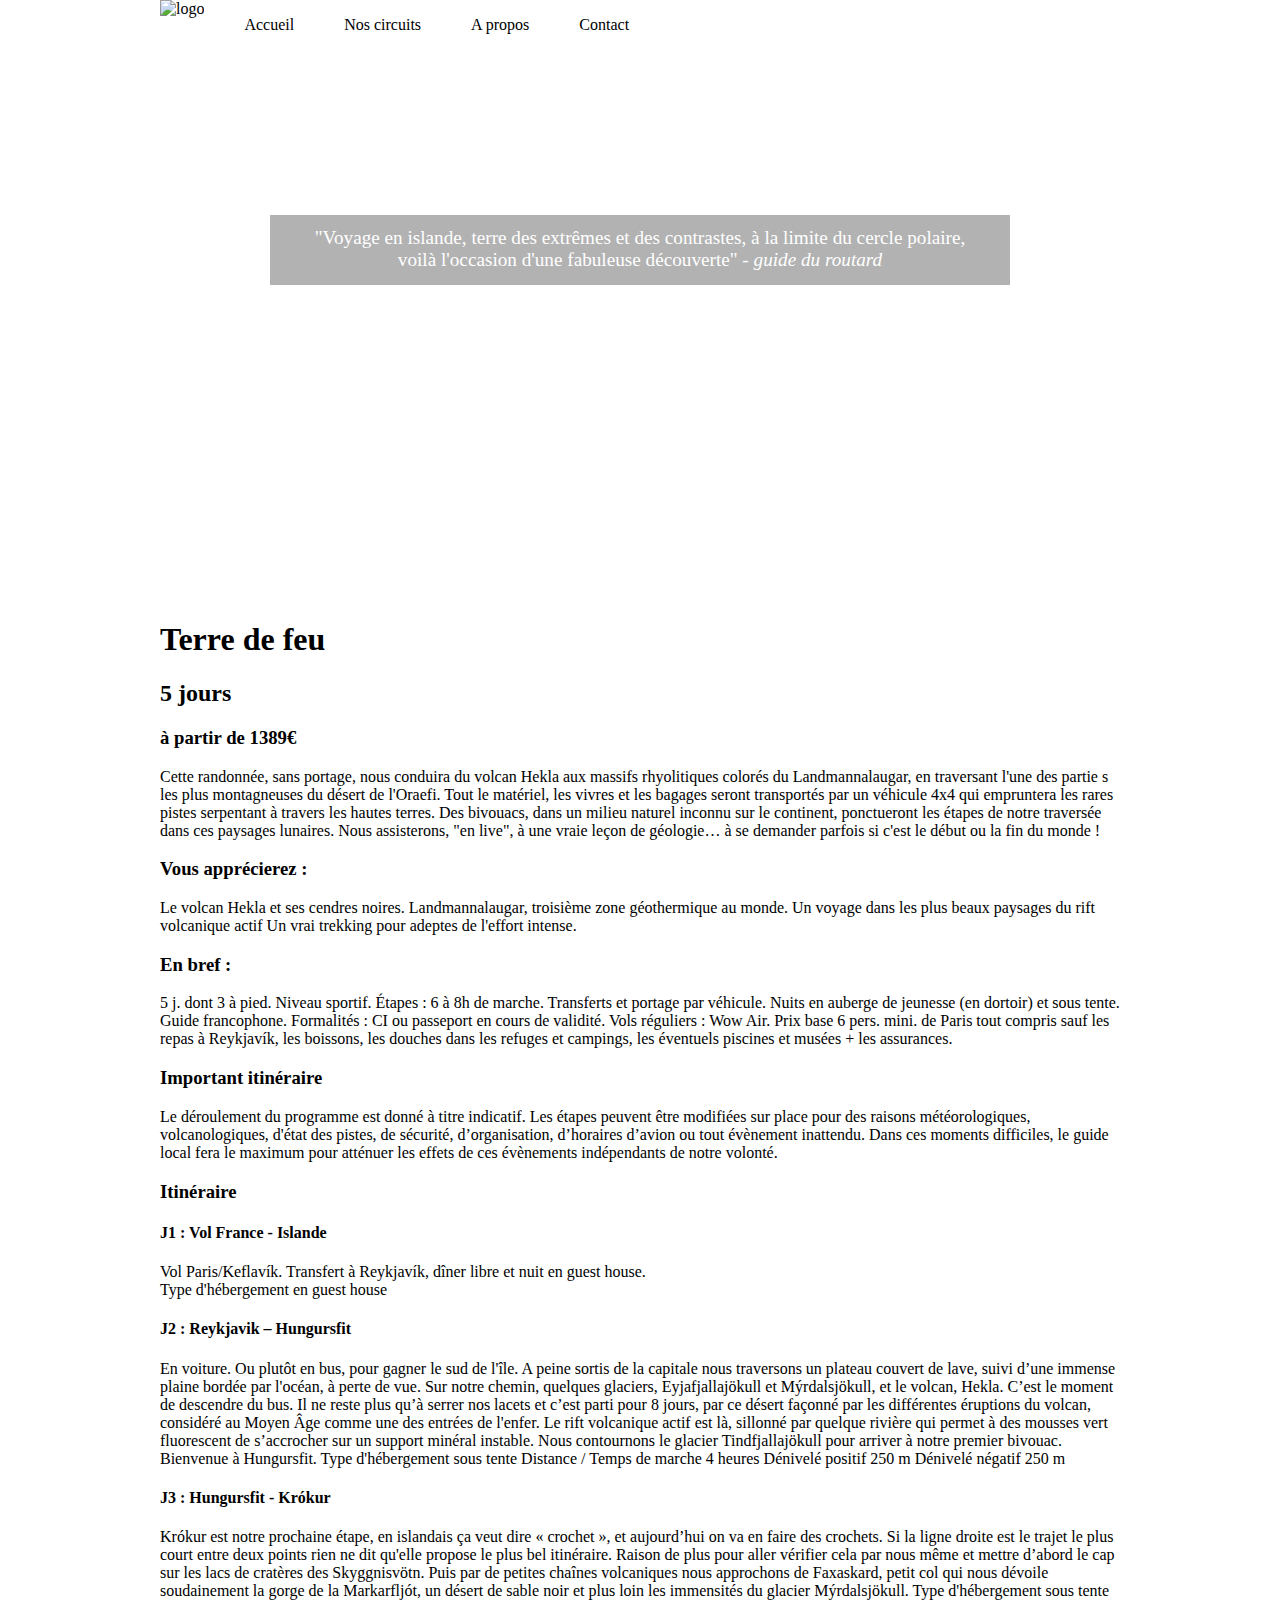
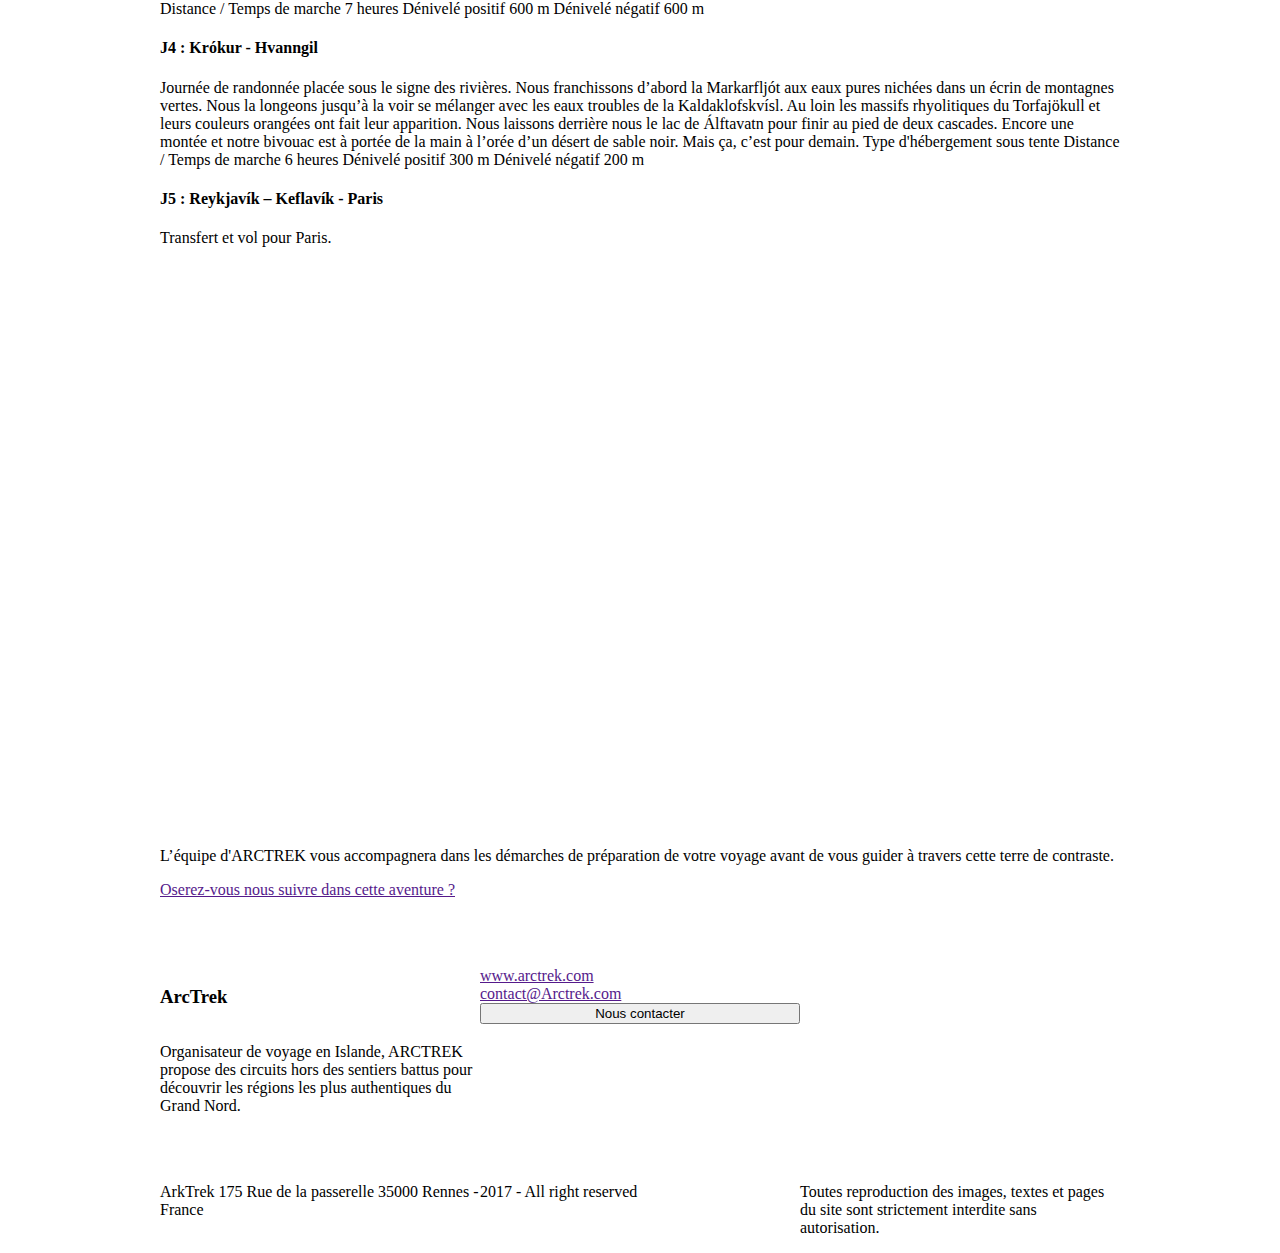
==== terredefeu.html @ 5b49daf2 "Create terredefeu.html" ====
<!DOCTYPE html>
<html lang="fr">
  <head>
    <meta charset="utf-8">
    <title> ArcTrek - Accueil</title>

    <link rel="stylesheet" href="index.css">
    <link rel="stylesheet" href="circuits.css">
  </head>

  <body>

<!--***************************************************************************
HEADER
*****************************************************************************-->
    <header>
      <div class="top-bottom">
        <img src="images-css/icones/logo.png" alt="logo">
        <nav class="navigation">
          <ul class="nav-list">
            <li><a href="#">Accueil</a></li>
            <li><a href="#">Nos circuits</a>
              <ul>
                <li><a href="#">Terre de feu</a></li>
                <li><a href="#">Terre de glace</a></li>
                <li><a href="#">Boucle islandaise</a></li>
              </ul>
            </li>
            <li><a href="#">A propos</a></li>
            <li><a href="#">Contact</a></li>
          </ul>
        </nav>
    </div>

    <ul class="social">
      <li class="hidden-text"><a href="#">facebook</a></li>
      <li class="hidden-text"><a href="#">twitter</a></li>
      <li class="hidden-text"><a href="#">instagram</a></li>
      <li class="hidden-text"><a href="#">google</a></li>
    </ul>

    <div id="text-central">
      <p>"Voyage en islande, terre des extrêmes et des contrastes, à la limite
      du cercle polaire, voilà l'occasion d'une fabuleuse découverte" -
      <i>guide du routard</i>
      </p>
    </div>

  </header>

  <!--***************************************************************************
  MAIN
  *****************************************************************************-->
  <main>
    <div id="img-principale">
      <div class="resume-circuit">
        <h1> Terre de feu </h1>
        <h2> 5 jours </h2>
        <h3> à partir de 1389€ </h3>

        <p>Cette randonnée, sans portage, nous conduira du volcan Hekla aux massifs
           rhyolitiques colorés du Landmannalaugar, en traversant l'une des partie
           s les plus montagneuses du désert de l'Oraefi. Tout le matériel, les
            vivres et les bagages seront transportés par un véhicule 4x4 qui
            empruntera les rares pistes serpentant à travers les hautes terres.
             Des bivouacs, dans un milieu naturel inconnu sur le continent,
             ponctueront les étapes de notre traversée dans ces paysages lunaires.
             Nous assisterons, "en live", à une vraie leçon de géologie… à se
             demander parfois si c'est le début ou la fin du monde !</p>
      </div>
    </div>

    <article id="article-circuit">
      <div class="article-container">

        <h3>Vous apprécierez :</h3>
        <p>Le volcan Hekla et ses cendres noires.
        Landmannalaugar, troisième zone géothermique au monde.
        Un voyage dans les plus beaux paysages du rift volcanique actif
        Un vrai trekking pour adeptes de l'effort intense.
        </p>

        <h3>En bref :</h3>
        <p>5 j. dont 3 à pied. Niveau sportif.
        Étapes : 6 à 8h de marche. Transferts et portage par véhicule. Nuits en
        auberge de jeunesse (en dortoir) et sous tente. Guide francophone.
        Formalités : CI ou passeport en cours de validité.
        Vols réguliers : Wow Air.
        Prix base 6 pers. mini. de Paris tout compris sauf les repas à Reykjavík,
        les boissons, les douches dans les refuges et campings, les éventuels
        piscines et musées + les assurances.</p>

        <h3>Important itinéraire</h3>
        <p>Le déroulement du programme est donné à titre indicatif. Les étapes peuvent
        être modifiées sur place pour des raisons météorologiques, volcanologiques,
        d'état des pistes, de sécurité, d’organisation, d’horaires d’avion ou tout
        évènement inattendu. Dans ces moments difficiles, le guide local fera le
        maximum pour atténuer les effets de ces évènements indépendants de notre
        volonté.</p>

        <div class="image"></div>
      </div>

      <div class="article-container">
        <h3>Itinéraire</h3>

        <h4>J1 : Vol France - Islande</h4>
        <p>Vol Paris/Keflavík. Transfert à Reykjavík, dîner libre et nuit en guest house.<br>
         Type d'hébergement en guest house</p>

        <h4>J2 : Reykjavik – Hungursfit</h4>
        <p>En voiture. Ou plutôt en bus, pour gagner le sud de l'île. A peine
          sortis de la capitale nous traversons un plateau couvert de lave,
          suivi d’une immense plaine bordée par l'océan, à perte de vue. Sur
          notre chemin, quelques glaciers, Eyjafjallajökull et Mýrdalsjökull,
          et le volcan, Hekla. C’est le moment de descendre du bus. Il ne reste
          plus qu’à serrer nos lacets et c’est parti pour 8 jours, par ce désert
          façonné par les différentes éruptions du volcan, considéré au Moyen
          Âge comme une des entrées de l'enfer. Le rift volcanique actif est là,
          sillonné par quelque rivière qui permet à des mousses vert fluorescent
          de s’accrocher sur un support minéral instable. Nous contournons le glacier
          Tindfjallajökull pour arriver à notre premier bivouac. Bienvenue à Hungursfit.
          Type d'hébergement sous tente
          Distance / Temps de marche 4 heures
          Dénivelé positif 250 m Dénivelé négatif 250 m</p>

        <h4>J3 : Hungursfit - Krókur</h4>
        <p>Krókur est notre prochaine étape, en islandais ça veut dire « crochet »,
          et aujourd’hui on va en faire des crochets. Si la ligne droite est le
          trajet le plus court entre deux points rien ne dit qu'elle propose le
          plus bel itinéraire. Raison de plus pour aller vérifier cela par nous
          même et mettre d’abord le cap sur les lacs de cratères des Skyggnisvötn.
          Puis par de petites chaînes volcaniques nous approchons de Faxaskard,
          petit col qui nous dévoile soudainement la gorge de la Markarfljót,
          un désert de sable noir et plus loin les immensités du glacier Mýrdalsjökull.
          Type d'hébergement sous tente
           Distance / Temps de marche 7 heures
           Dénivelé positif 600 m Dénivelé négatif 600 m</p>

        <h4>J4 : Krókur - Hvanngil</h4>
        <p>Journée de randonnée placée sous le signe des rivières. Nous franchissons
        d’abord la Markarfljót aux eaux pures nichées dans un écrin de montagnes vertes.
        Nous la longeons jusqu’à la voir se mélanger avec les eaux troubles de la
        Kaldaklofskvísl. Au loin les massifs rhyolitiques du Torfajökull et leurs
        couleurs orangées ont fait leur apparition. Nous laissons derrière nous
        le lac de Álftavatn pour finir au pied de deux cascades. Encore une montée
        et notre bivouac est à portée de la main à l’orée d’un désert de sable noir.
        Mais ça, c’est pour demain.
       Type d'hébergement sous tente
       Distance / Temps de marche 6 heures
       Dénivelé positif 300 m Dénivelé négatif 200 m</p>

        <h4>J5 : Reykjavík – Keflavík - Paris</h4>
        <p>Transfert et vol pour Paris.</p>

      </div>

    </article>
  <!--***************************************************************************
  FOOTER
  *****************************************************************************-->
  <footer>

    <div id="accompagne">
      <p>L’équipe d'ARCTREK vous accompagnera dans les démarches de préparation
      de votre voyage avant de vous guider à travers cette terre de contraste.</p>

      <p><a href="">Oserez-vous nous suivre dans cette aventure ?</a></p>
    </div>

      <section id="prefooter">
        <div class="prefooter-contain">
          <h3>ArcTrek</h3>
          <p>Organisateur de voyage en Islande, ARCTREK propose des circuits
             hors des sentiers battus pour découvrir les régions les plus
             authentiques du Grand Nord.
          </p>
        </div>

        <div class="prefooter-contain">
          <a href="">www.arctrek.com</a>
          <a href="">contact@Arctrek.com</a>
          <input type="button" value="Nous contacter">
        </div>

        <div class="prefooter-contain">
          <ul class="social">
            <li class="hidden-text"><a href="#">facebook</a></li>
            <li class="hidden-text"><a href="#">twitter</a></li>
            <li class="hidden-text"><a href="#">instagram</a></li>
            <li class="hidden-text"><a href="#">google</a></li>
          </ul>
        </div>
      </section>

      <section id="footer" class="top-bottom">
        <div class="footer-contain">
          <p>ArkTrek
            175 Rue de la passerelle
            35000 Rennes - France
          </p>
        </div>

        <div class="footer-contain">
          <p>2017 - All right reserved</p>
        </div>

        <div class="footer-contain">
          <p>Toutes reproduction des images, textes et pages du site
            sont strictement interdite sans autorisation.
          </p>
        </div>
      </section>
    </footer>

  </body>
</html>
---- index.css ----
body
{
  width: 100%;
  margin : 0px;
}
/*** HEADER *********************************************************************/
header
{
  width : 960px;
  height: 600px;
  background : url("tent-test.jpg") no-repeat;
  margin : auto;
}
.top-bottom
{
  display : flex;
}
nav ul
{
  list-style: none;
}
nav a
{
  text-decoration : none;
  color : black;
}
nav a:hover
{
  background-color : yellow;
}
.nav-list
{
  display : flex;
}
.nav-list li
{
  margin-right: 50px;
}
.nav-list > ul
{
  display : flex;
  flex-flow: row wrap;
  position : relative;
}
.nav-list > li > ul
{
  width : 200px;
  position : absolute;
  left : -9999px;
}
.nav-list > li:hover > ul
{
  left : 540px;
}
.social
{
  display : flex;
  margin-left : 600px;
  font-size : 0px;
  width :100px;
  height : 40px
}
.social:nth-of-type(1) li
{
  background : url("images-css/icones/facebook.png");
  width : 35px;
  height: 35px;
}
.social:nth-of-type(2) li
{
  background : url("images-css/icones/twitter.png.png");
  width : 35px;
  height: 35px;
}
.social:nth-of-type(3) li
{
  background : url("images-css/icones/instagram.png.png");
  width : 35px;
  height: 35px;
}
.social:nth-of-type(4) li
{
  background : url("images-css/icones/google.png");
  width : 35px;
  height: 35px;
}
#text-central
{
  width : 740px;
  height : 70px;
  margin : auto;
  margin-top : 125px;
  background-color : rgba(0,0,0,0.3);
}
#text-central p
{
  width : 680px;
  margin : auto;
  padding-top : 12px;
  padding-bottom : 12px;
  color : white;
  font-size : 1.2em;
  text-align : center;
}
/*** MAIN *********************************************************************/
main
{
  width : 960px;
  height: 600px;
  margin : auto;
}
main h1
{

}
#circuits
{
  display : flex;
}
.circuits-contain
{
  width : 320px;
  height : 250px;
  border : 1px solid black;
}
#presentation
{
  display : flex;
}
.presentation-contain
{
  width : 480px;
  height : 200px;
  border : 1px solid black;
}
.trombi
{
  height: 330px;
  display : flex;
  flex-direction : column;
  align-items: center;
}
.trombi img
{
  width: 130px;
}
/*** FOOTER *********************************************************************/
#accompagne
{
  height: 120px;
  margin-top : 600px;
}
#prefooter
{
  height: 200px;
  display : flex;
}
.prefooter-contain
{
  width : 320px;
  display : flex;
  flex-direction: column;
}
footer
{
  width : 960px;
  margin : auto;
}
.footer-contain
{
  width : 320px;
}
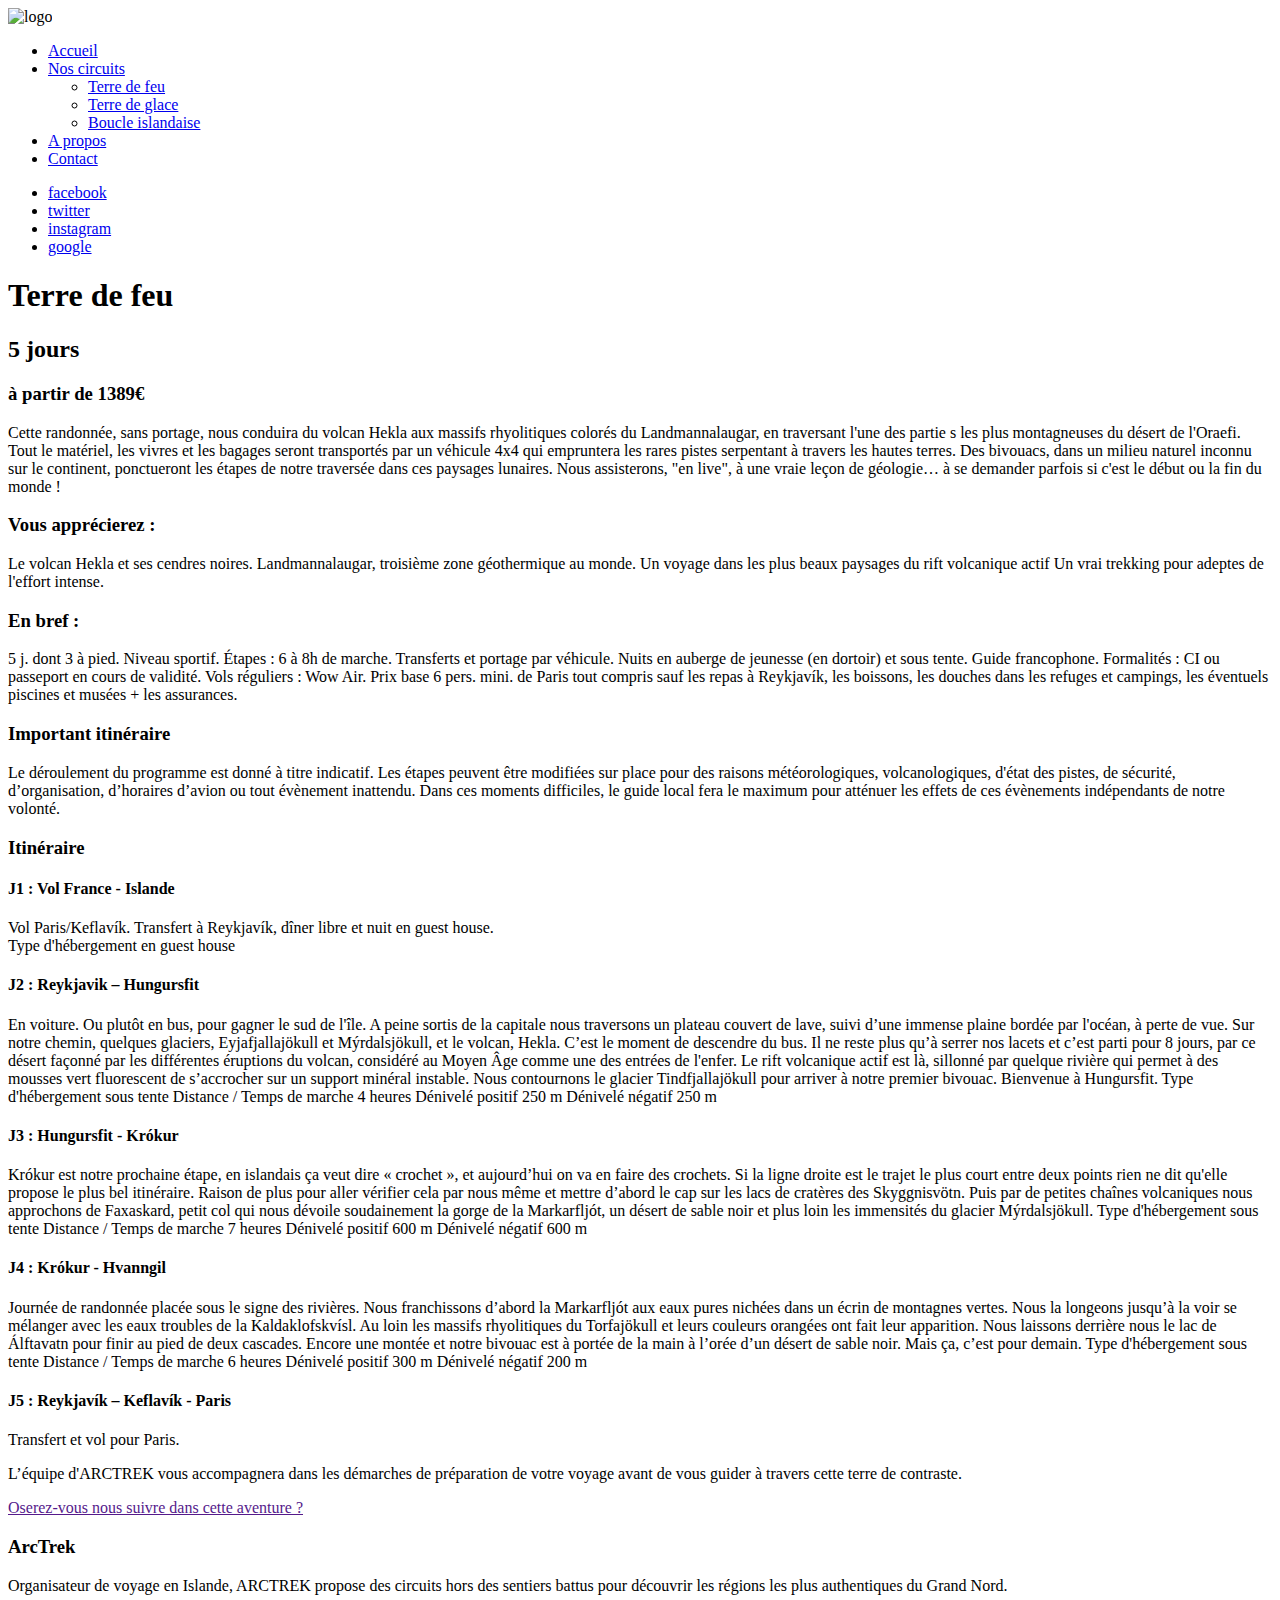
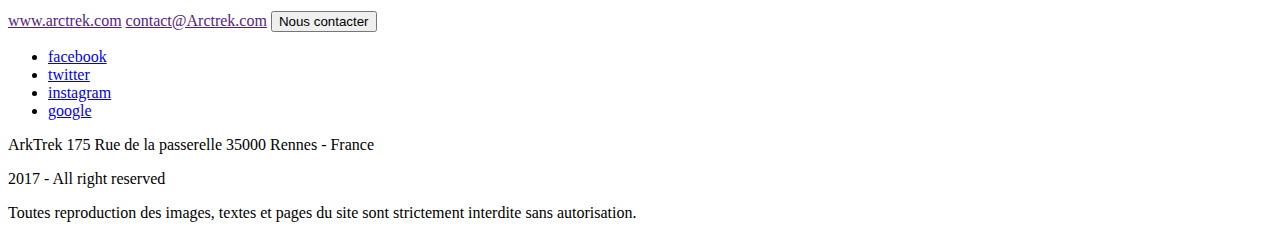
==== commit 381e0e22: "Update terredefeu.html" ====
--- a/terredefeu.html
+++ b/terredefeu.html
@@ -4,8 +4,7 @@
     <meta charset="utf-8">
     <title> ArcTrek - Accueil</title>
 
-    <link rel="stylesheet" href="index.css">
-    <link rel="stylesheet" href="circuits.css">
+    <link rel="stylesheet" href="css/circuits.css">
   </head>
 
   <body>
@@ -13,62 +12,56 @@
 <!--***************************************************************************
 HEADER
 *****************************************************************************-->
-    <header>
-      <div class="top-bottom">
-        <img src="images-css/icones/logo.png" alt="logo">
-        <nav class="navigation">
-          <ul class="nav-list">
-            <li><a href="#">Accueil</a></li>
-            <li><a href="#">Nos circuits</a>
-              <ul>
-                <li><a href="#">Terre de feu</a></li>
-                <li><a href="#">Terre de glace</a></li>
-                <li><a href="#">Boucle islandaise</a></li>
-              </ul>
-            </li>
-            <li><a href="#">A propos</a></li>
-            <li><a href="#">Contact</a></li>
-          </ul>
-        </nav>
+<header>
+  <div class="top">
+    <div class="container">
+      <img src="images/icones/logo.png" alt="logo">
+      <nav class="navigation">
+        <ul class="nav-list">
+          <li><a href="#">Accueil</a></li>
+          <li><a href="#">Nos circuits</a>
+            <ul>
+              <li><a href="#">Terre de feu</a></li>
+              <li><a href="#">Terre de glace</a></li>
+              <li><a href="#">Boucle islandaise</a></li>
+            </ul>
+          </li>
+          <li><a href="#">A propos</a></li>
+          <li id="contact"><a href="#">Contact</a></li>
+        </ul>
+      </nav>
     </div>
-
-    <ul class="social">
-      <li class="hidden-text"><a href="#">facebook</a></li>
-      <li class="hidden-text"><a href="#">twitter</a></li>
-      <li class="hidden-text"><a href="#">instagram</a></li>
-      <li class="hidden-text"><a href="#">google</a></li>
-    </ul>
-
-    <div id="text-central">
-      <p>"Voyage en islande, terre des extrêmes et des contrastes, à la limite
-      du cercle polaire, voilà l'occasion d'une fabuleuse découverte" -
-      <i>guide du routard</i>
-      </p>
-    </div>
-
-  </header>
+  </div>
+<div class="container">
+  <ul class="social">
+      <li class="hidden-text icones"><a href="#">facebook</a></li>
+      <li class="hidden-text icones"><a href="#">twitter</a></li>
+      <li class="hidden-text icones"><a href="#">instagram</a></li>
+      <li class="hidden-text icones"><a href="#">google</a></li>
+  </ul>
+
+  <div class="resume-circuit">
+    <h1> Terre de feu </h1>
+    <h2> 5 jours </h2>
+    <h3> à partir de 1389€ </h3>
+
+    <p>Cette randonnée, sans portage, nous conduira du volcan Hekla aux massifs
+       rhyolitiques colorés du Landmannalaugar, en traversant l'une des partie
+       s les plus montagneuses du désert de l'Oraefi. Tout le matériel, les
+        vivres et les bagages seront transportés par un véhicule 4x4 qui
+        empruntera les rares pistes serpentant à travers les hautes terres.
+         Des bivouacs, dans un milieu naturel inconnu sur le continent,
+         ponctueront les étapes de notre traversée dans ces paysages lunaires.
+         Nous assisterons, "en live", à une vraie leçon de géologie… à se
+         demander parfois si c'est le début ou la fin du monde !</p>
+  </div>
+</div>
+</header>
 
   <!--***************************************************************************
   MAIN
   *****************************************************************************-->
   <main>
-    <div id="img-principale">
-      <div class="resume-circuit">
-        <h1> Terre de feu </h1>
-        <h2> 5 jours </h2>
-        <h3> à partir de 1389€ </h3>
-
-        <p>Cette randonnée, sans portage, nous conduira du volcan Hekla aux massifs
-           rhyolitiques colorés du Landmannalaugar, en traversant l'une des partie
-           s les plus montagneuses du désert de l'Oraefi. Tout le matériel, les
-            vivres et les bagages seront transportés par un véhicule 4x4 qui
-            empruntera les rares pistes serpentant à travers les hautes terres.
-             Des bivouacs, dans un milieu naturel inconnu sur le continent,
-             ponctueront les étapes de notre traversée dans ces paysages lunaires.
-             Nous assisterons, "en live", à une vraie leçon de géologie… à se
-             demander parfois si c'est le début ou la fin du monde !</p>
-      </div>
-    </div>
 
     <article id="article-circuit">
       <div class="article-container">
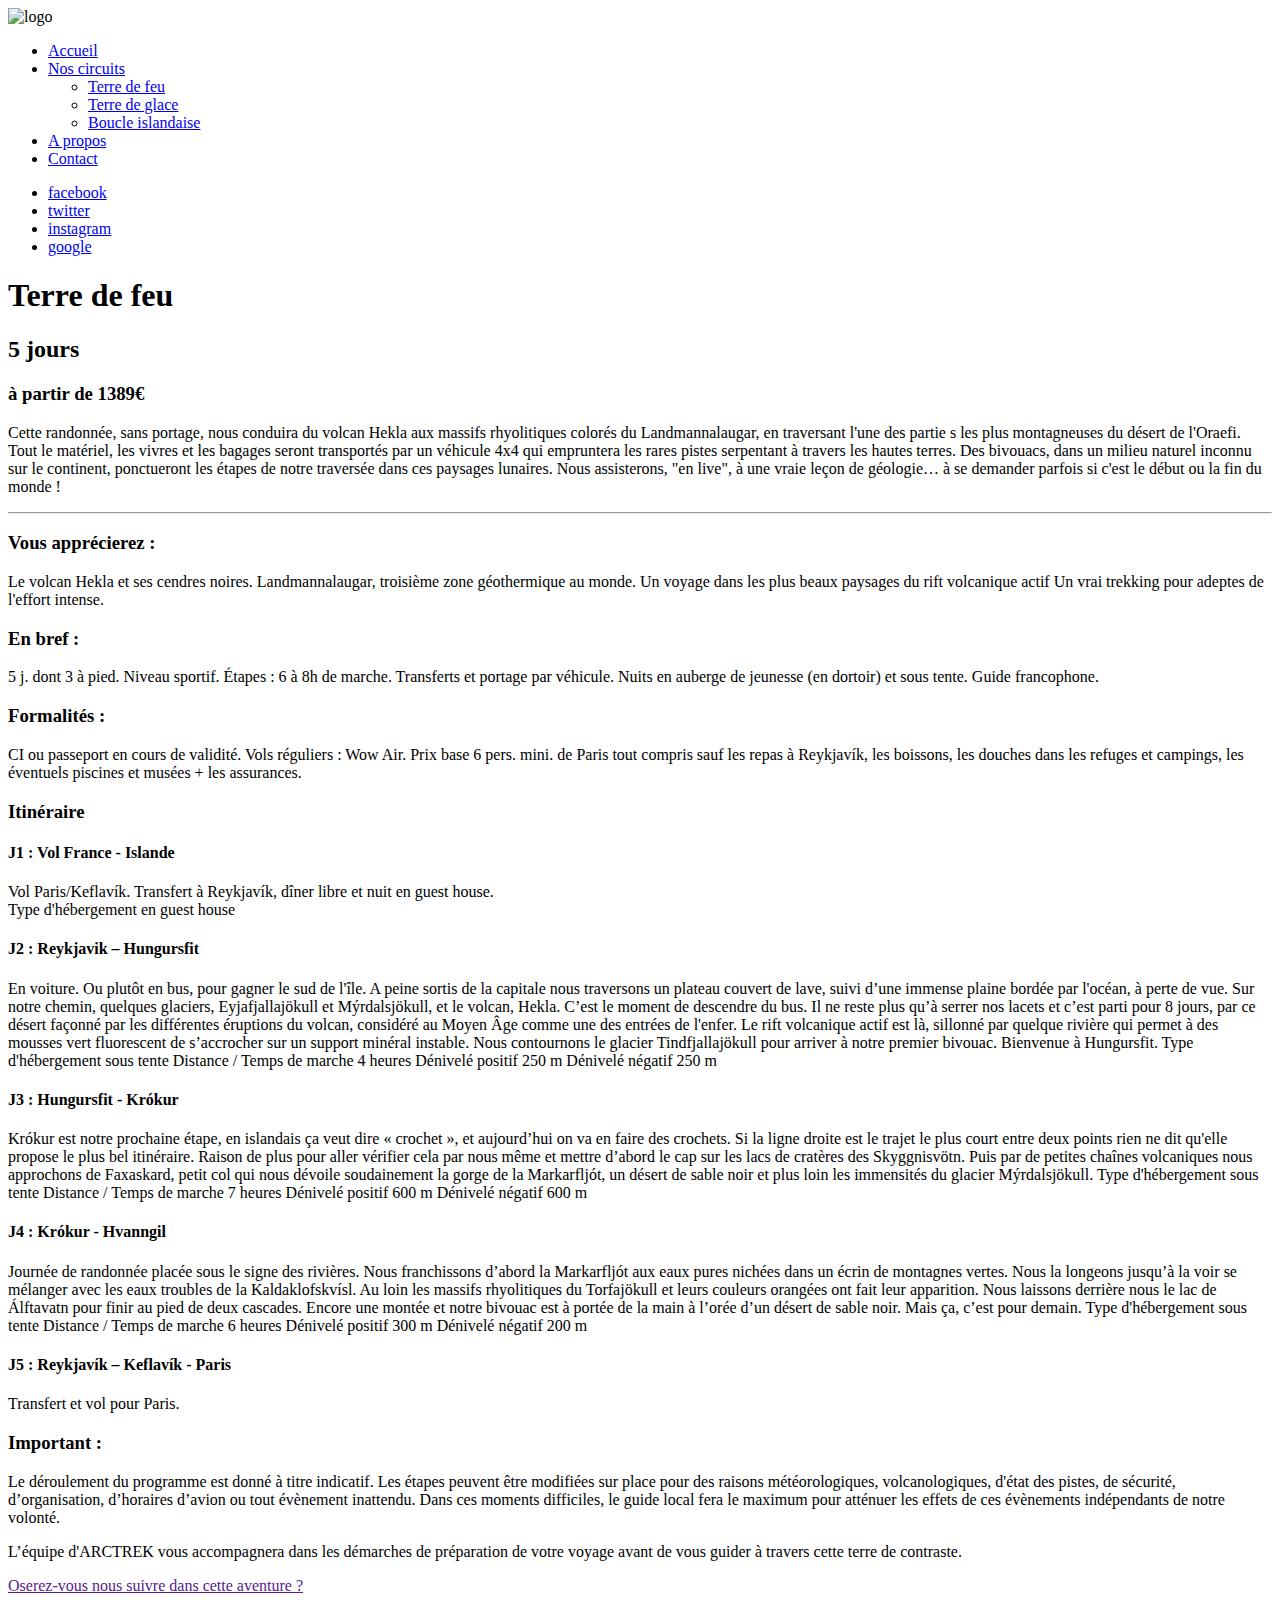
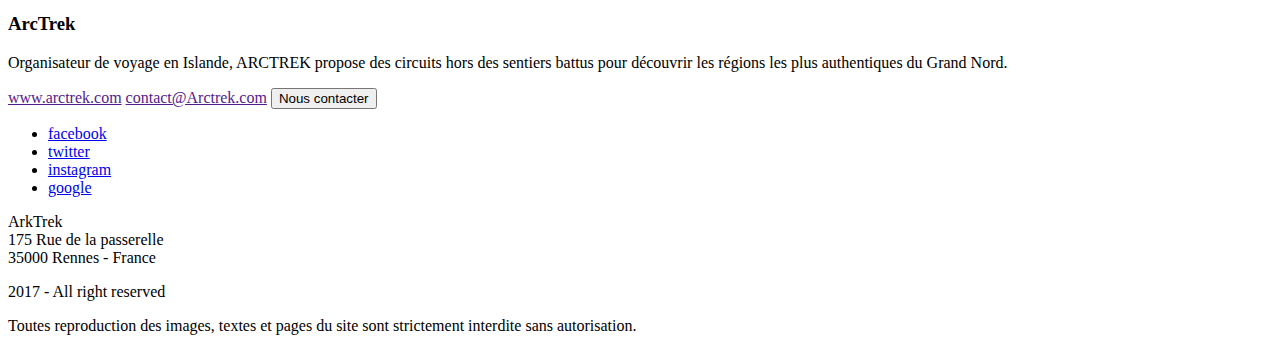
==== commit 0982acaf: "Update terredefeu.html" ====
--- a/terredefeu.html
+++ b/terredefeu.html
@@ -2,8 +2,9 @@
 <html lang="fr">
   <head>
     <meta charset="utf-8">
-    <title> ArcTrek - Accueil</title>
-
+    <title>ArcTrek - Terre de feu</title>
+    <link rel="shortcut icon" href="images/icones/favicon.ico" type="image/x-icon">
+    <link rel="icon" href="images/icones/favicon.ico" type="image/x-icon">
     <link rel="stylesheet" href="css/circuits.css">
   </head>
 
@@ -18,12 +19,12 @@
       <img src="images/icones/logo.png" alt="logo">
       <nav class="navigation">
         <ul class="nav-list">
-          <li><a href="#">Accueil</a></li>
+          <li><a href="index.html">Accueil</a></li>
           <li><a href="#">Nos circuits</a>
             <ul>
-              <li><a href="#">Terre de feu</a></li>
-              <li><a href="#">Terre de glace</a></li>
-              <li><a href="#">Boucle islandaise</a></li>
+              <li><a href="#terredefeu.html">Terre de feu</a></li>
+              <li><a href="terredeglace.html">Terre de glace</a></li>
+              <li><a href="boucleislandaise.html">Boucle islandaise</a></li>
             </ul>
           </li>
           <li><a href="#">A propos</a></li>
@@ -63,38 +64,43 @@
   *****************************************************************************-->
   <main>
 
-    <article id="article-circuit">
-      <div class="article-container">
-
-        <h3>Vous apprécierez :</h3>
-        <p>Le volcan Hekla et ses cendres noires.
-        Landmannalaugar, troisième zone géothermique au monde.
-        Un voyage dans les plus beaux paysages du rift volcanique actif
-        Un vrai trekking pour adeptes de l'effort intense.
-        </p>
-
-        <h3>En bref :</h3>
-        <p>5 j. dont 3 à pied. Niveau sportif.
-        Étapes : 6 à 8h de marche. Transferts et portage par véhicule. Nuits en
-        auberge de jeunesse (en dortoir) et sous tente. Guide francophone.
-        Formalités : CI ou passeport en cours de validité.
-        Vols réguliers : Wow Air.
-        Prix base 6 pers. mini. de Paris tout compris sauf les repas à Reykjavík,
-        les boissons, les douches dans les refuges et campings, les éventuels
-        piscines et musées + les assurances.</p>
-
-        <h3>Important itinéraire</h3>
-        <p>Le déroulement du programme est donné à titre indicatif. Les étapes peuvent
-        être modifiées sur place pour des raisons météorologiques, volcanologiques,
-        d'état des pistes, de sécurité, d’organisation, d’horaires d’avion ou tout
-        évènement inattendu. Dans ces moments difficiles, le guide local fera le
-        maximum pour atténuer les effets de ces évènements indépendants de notre
-        volonté.</p>
-
-        <div class="image"></div>
-      </div>
-
-      <div class="article-container">
+    <hr>
+
+    <section id="disclaimer" class="container">
+        <article class="disclaim-article">
+          <div class="disclaim-contain">
+            <h3>Vous apprécierez :</h3>
+            <p>Le volcan Hekla et ses cendres noires.
+            Landmannalaugar, troisième zone géothermique au monde.
+            Un voyage dans les plus beaux paysages du rift volcanique actif
+            Un vrai trekking pour adeptes de l'effort intense.
+            </p>
+         </div>
+
+         <div class="disclaim-contain">
+            <h3>En bref :</h3>
+            <p>5 j. dont 3 à pied. Niveau sportif.
+            Étapes : 6 à 8h de marche. Transferts et portage par véhicule. Nuits en
+            auberge de jeunesse (en dortoir) et sous tente. Guide francophone.
+         </div>
+       </article>
+
+         <div class="formalite">
+            <h3>Formalités : </h3>
+
+            <p>CI ou passeport en cours de validité.
+            Vols réguliers : Wow Air.
+            Prix base 6 pers. mini. de Paris tout compris sauf les repas à Reykjavík,
+            les boissons, les douches dans les refuges et campings, les éventuels
+            piscines et musées + les assurances.</p>
+          </div>
+      </article>
+    </section>
+
+
+    <article class="article-circuit">
+
+      <div class="article-contain container">
         <h3>Itinéraire</h3>
 
         <h4>J1 : Vol France - Islande</h4>
@@ -146,65 +152,82 @@
         <h4>J5 : Reykjavík – Keflavík - Paris</h4>
         <p>Transfert et vol pour Paris.</p>
 
+        <div class="important container">
+            <h3>Important :</h3>
+            <p>Le déroulement du programme est donné à titre indicatif. Les étapes peuvent
+            être modifiées sur place pour des raisons météorologiques, volcanologiques,
+            d'état des pistes, de sécurité, d’organisation, d’horaires d’avion ou tout
+            évènement inattendu. Dans ces moments difficiles, le guide local fera le
+            maximum pour atténuer les effets de ces évènements indépendants de notre
+            volonté.</p>
+        </div>
+
       </div>
 
     </article>
-  <!--***************************************************************************
-  FOOTER
-  *****************************************************************************-->
-  <footer>
-
-    <div id="accompagne">
-      <p>L’équipe d'ARCTREK vous accompagnera dans les démarches de préparation
-      de votre voyage avant de vous guider à travers cette terre de contraste.</p>
-
-      <p><a href="">Oserez-vous nous suivre dans cette aventure ?</a></p>
-    </div>
-
-      <section id="prefooter">
-        <div class="prefooter-contain">
-          <h3>ArcTrek</h3>
-          <p>Organisateur de voyage en Islande, ARCTREK propose des circuits
-             hors des sentiers battus pour découvrir les régions les plus
-             authentiques du Grand Nord.
-          </p>
-        </div>
-
-        <div class="prefooter-contain">
-          <a href="">www.arctrek.com</a>
-          <a href="">contact@Arctrek.com</a>
-          <input type="button" value="Nous contacter">
-        </div>
-
-        <div class="prefooter-contain">
-          <ul class="social">
-            <li class="hidden-text"><a href="#">facebook</a></li>
-            <li class="hidden-text"><a href="#">twitter</a></li>
-            <li class="hidden-text"><a href="#">instagram</a></li>
-            <li class="hidden-text"><a href="#">google</a></li>
-          </ul>
-        </div>
-      </section>
-
-      <section id="footer" class="top-bottom">
-        <div class="footer-contain">
-          <p>ArkTrek
-            175 Rue de la passerelle
-            35000 Rennes - France
-          </p>
-        </div>
-
-        <div class="footer-contain">
-          <p>2017 - All right reserved</p>
-        </div>
-
-        <div class="footer-contain">
-          <p>Toutes reproduction des images, textes et pages du site
-            sont strictement interdite sans autorisation.
-          </p>
-        </div>
-      </section>
-    </footer>
-
-  </body>
+
+
+
+
+<!------------------------------------------------------------------------------>
+
+  <div id="accompagne" class="container">
+    <p class="text">L’équipe d'ARCTREK vous accompagnera dans les démarches de préparation
+    de votre voyage avant de vous guider à travers cette terre de contraste.</p>
+
+    <p class="text"><a href="">Oserez-vous nous suivre dans cette aventure ?</a></p>
+  </div>
+</div>
+
+  <section id="prefooter" class="container">
+    <div class="prefooter-contain">
+      <h3>ArcTrek</h3>
+      <p>Organisateur de voyage en Islande, ARCTREK propose des circuits
+         hors des sentiers battus pour découvrir les régions les plus
+         authentiques du Grand Nord.
+      </p>
+    </div>
+
+    <div class="prefooter-contain">
+      <a href="">www.arctrek.com</a>
+      <a href="">contact@Arctrek.com</a>
+      <input type="button" value="Nous contacter">
+    </div>
+
+    <div class="prefooter-contain">
+      <ul class="social">
+        <li class="hidden-text icones"><a href="#">facebook</a></li>
+        <li class="hidden-text icones"><a href="#">twitter</a></li>
+        <li class="hidden-text icones"><a href="#">instagram</a></li>
+        <li class="hidden-text icones"><a href="#">google</a></li>
+      </ul>
+    </div>
+  </section>
+</main>
+<!--***************************************************************************
+FOOTER
+*****************************************************************************-->
+
+<footer>
+  <section id="footer">
+    <div class="footer-contain">
+      <p>ArkTrek<br>
+        175 Rue de la passerelle<br>
+        35000 Rennes - France
+      </p>
+    </div>
+
+    <div class="footer-contain">
+      <p>2017 - All right reserved</p>
+    </div>
+
+    <div class="footer-contain">
+      <p>Toutes reproduction des images, textes et pages du site
+        sont strictement interdite sans autorisation.
+      </p>
+    </div>
+  </section>
+</footer>
+
+</body>
 </html>
